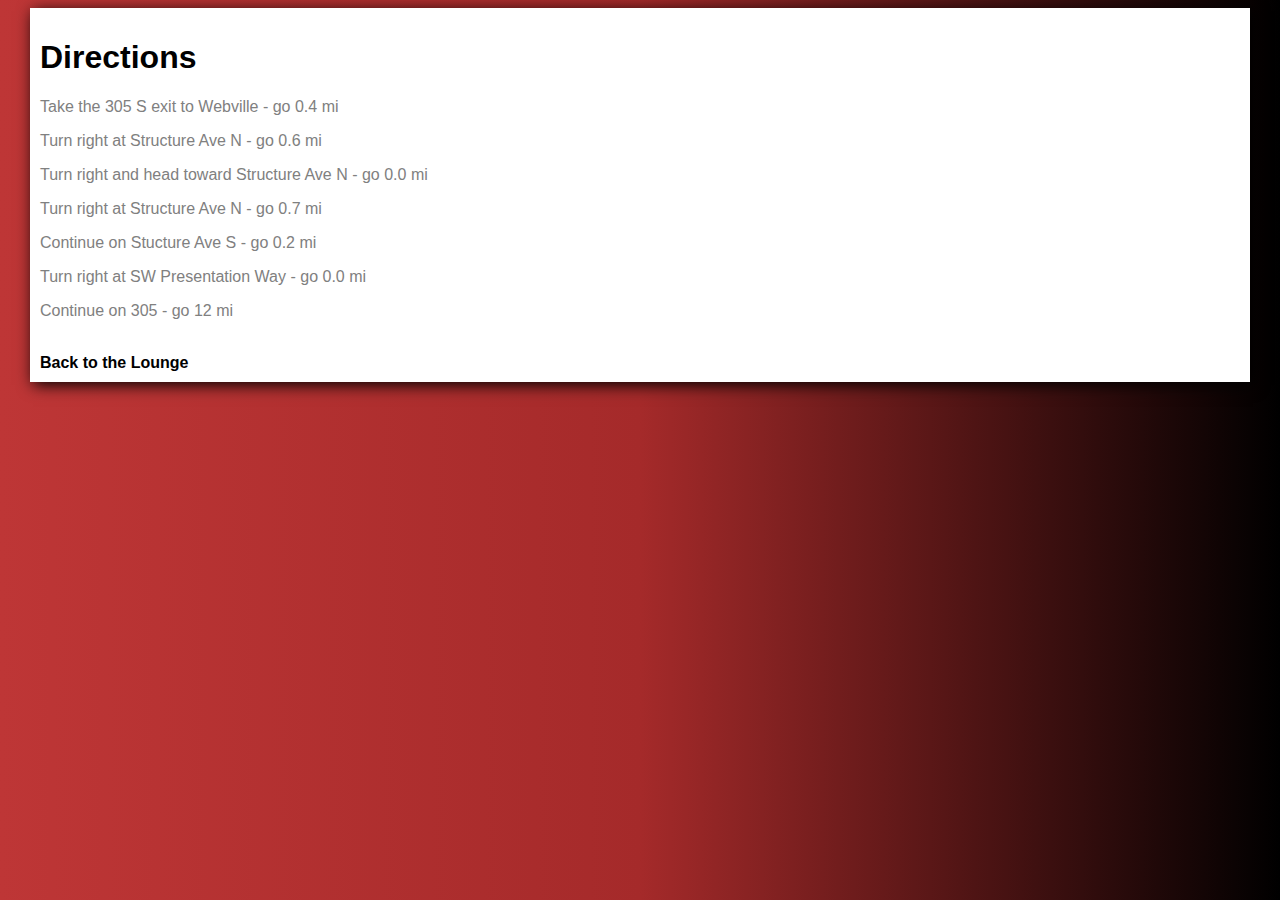
==== directions.html @ aa4693d1 "version mejorada css" ====
<!DOCTYPE html>
<html lang="en">
<head>
    <meta charset="UTF-8">
    <meta name="viewport" content="width=device-width, initial-scale=1.0">
    <title>head first lounge</title>
    <link rel="stylesheet" href="estilo.css">
</head>
<body>
    <div class="caja">
        <h1>Directions</h1>
        <P>Take the 305 S exit to Webville - go 0.4 mi</P>
        <P>Turn right at Structure Ave N - go 0.6 mi</P>
        <P>Turn right and head toward Structure Ave N - go 0.0 mi</P>
        <P>Turn right at Structure Ave N - go 0.7 mi</P>
        <P>Continue on Stucture Ave S - go 0.2 mi</P>
        <P>Turn right at SW Presentation Way - go 0.0 mi</P>
        <P>Continue on 305 - go 12 mi</P>
        <br>
        <a href="index.html" >Back to the Lounge</a>
    </div>
</body>
</html>
---- estilo.css ----
h1{
    color: black;
}
body{
    font-family:'Franklin Gothic Medium', 'Arial Narrow', Arial, sans-serif;
    background: linear-gradient(to left,black, brown,rgb(190, 54, 54));
    margin-left: 30px;
    margin-right: 30px;
}
.caja{
background: white;
padding: 10px; /*relleno*/
box-shadow: 3px 3px 15px;
}
p{
    color: gray;
}
a{
text-decoration: none;
color: black;
font-weight: bold;
}
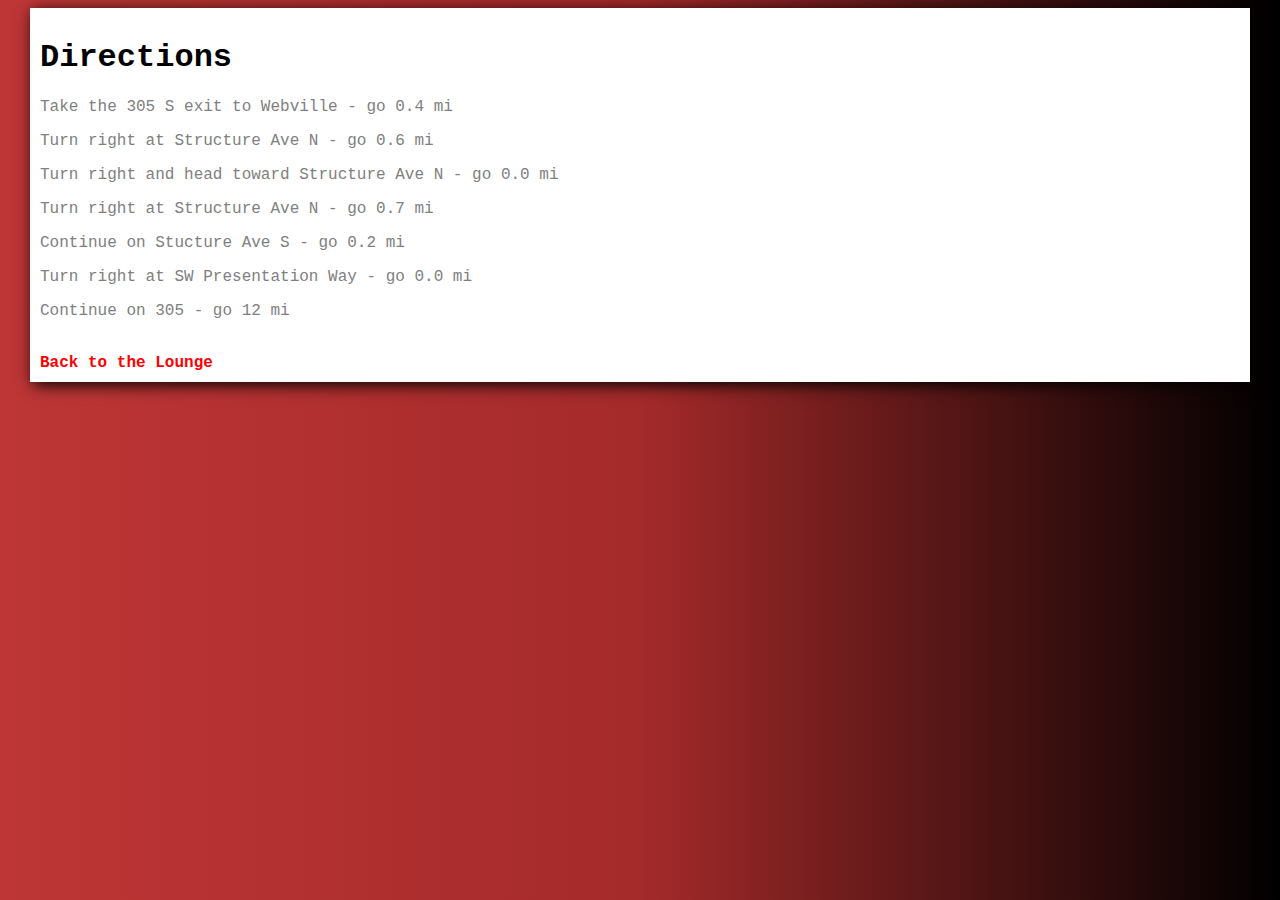
==== commit 05e3b233: "Segunda version" ====
--- a/directions.html
+++ b/directions.html
@@ -20,4 +20,4 @@
         <a href="index.html" >Back to the Lounge</a>
     </div>
 </body>
-</html>+</html> --- a/estilo.css
+++ b/estilo.css
@@ -2,21 +2,22 @@
     color: black;
 }
 body{
-    font-family:'Franklin Gothic Medium', 'Arial Narrow', Arial, sans-serif;
+    font-family:'Courier New', Courier, monospace;
     background: linear-gradient(to left,black, brown,rgb(190, 54, 54));
     margin-left: 30px;
     margin-right: 30px;
 }
+
 .caja{
 background: white;
 padding: 10px; /*relleno*/
 box-shadow: 3px 3px 15px;
 }
 p{
-    color: gray;
+    color: grey;
 }
 a{
 text-decoration: none;
-color: black;
+color:red;
 font-weight: bold;
 }